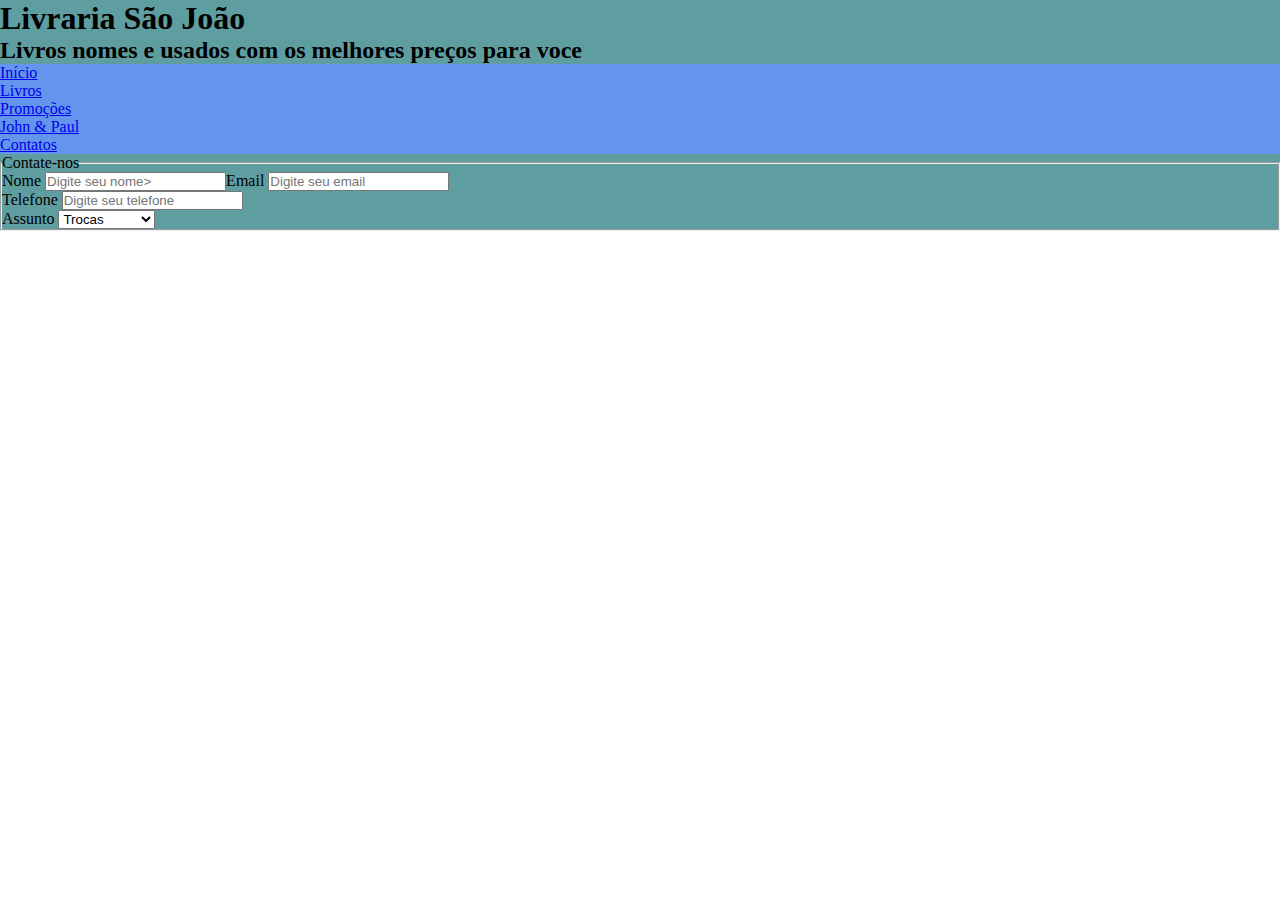
==== pages/contato.html @ 98c925c4 "atualização" ====
<!DOCTYPE html>
<html lang="pt-br" dir="ltr">
<head>
    <meta charset="UTF-8">
    <meta http-equiv="X-UA-Compatible" content="IE=edge">
    <meta name="viewport" content="width=device-width, initial-scale=1.0">
    <title>Contato</title>
    <link rel="stylesheet" href="../css/estilo.css">
</head>
<body>
    <header id="topo">
        <h1>Livraria São João</h1>

        <h2>Livros nomes e usados com os melhores preços para voce</h2>
        
        <div id="logo">
    
        </div>

        <nav id="menu">
            <ul>
                <li> <a href="#">Início</a></li>
                <li> <a href="produtos.html">Livros</a></li>
                <li><a href="#">Promoções</a></li>
                <li><a href="sobre.html">John & Paul</a></li>
                <li><a href="contato.html">Contatos</a></li>
            </ul>
        </nav>

        <main class="contato">
            <form action="">
                <fieldset>
                    <legend>Contate-nos</legend>
                    <div>
                        <label for="nome">Nome</label>
                        <input type="text" name="nome" id="nome" placeholder="Digite seu nome>
                    </div>
                    <div>
                        <label for="email">Email</label>
                        <input type="email" name="email" id="email" placeholder="Digite seu email">
                    </div>
                    <div>
                        <label for="">Telefone</label>
                        <input type="tel" name="tel" id="tel" placeholder="Digite seu telefone">
                    </div>
                    <div>
                        <label for="">Assunto</label>
                        <select name="assunto" id="assunto">
                        <option value="1">Trocas</option>
                        <option value="2">Atendimento</option>
                        <option value="3">Comercial</option>
                        <option value="4">Outros</option>
                    </div>
                    <div>
                        <label for="mens">Deixe aqui seu recado</label>
                        <br>
                        <textarea name="mens" id="mens" cols="30" rows="10"></textarea>
                    </div>
                    <div>
                        <button type="submit">Enviar</button>
                        <button type="reset">Apagar</button>
                    </div>
                </fieldset>
            </form>
        </main>
        <footer id="rodape">
            <ul>
                <li> <a href="#">Início</a></li>
                <li> <a href="produtos.html">Livros</a></li>
                <li><a href="#">Promoções</a></li>
                <li><a href="sobre.html">John & Paul</a></li>
                <li><a href="contato.html">Contatos</a></li>
            </ul>
            <p>"2024. Livraria John & Paul - &copy; Todos os direitos reservados"</p>
        </footer>
    </header>
</body>
</html>
---- css/estilo.css ----
* {
    margin: 0;
    padding: 0;
    box-sizing: border-box;
}
/**************Header*************/
#topo {
    background-color: cadetblue ;
}
#menu {
    background-color: cornflowerblue;
}
.destaques {
    background-color: dodgerblue;
}
#rodape {
    background-color: lightseagreen;
}
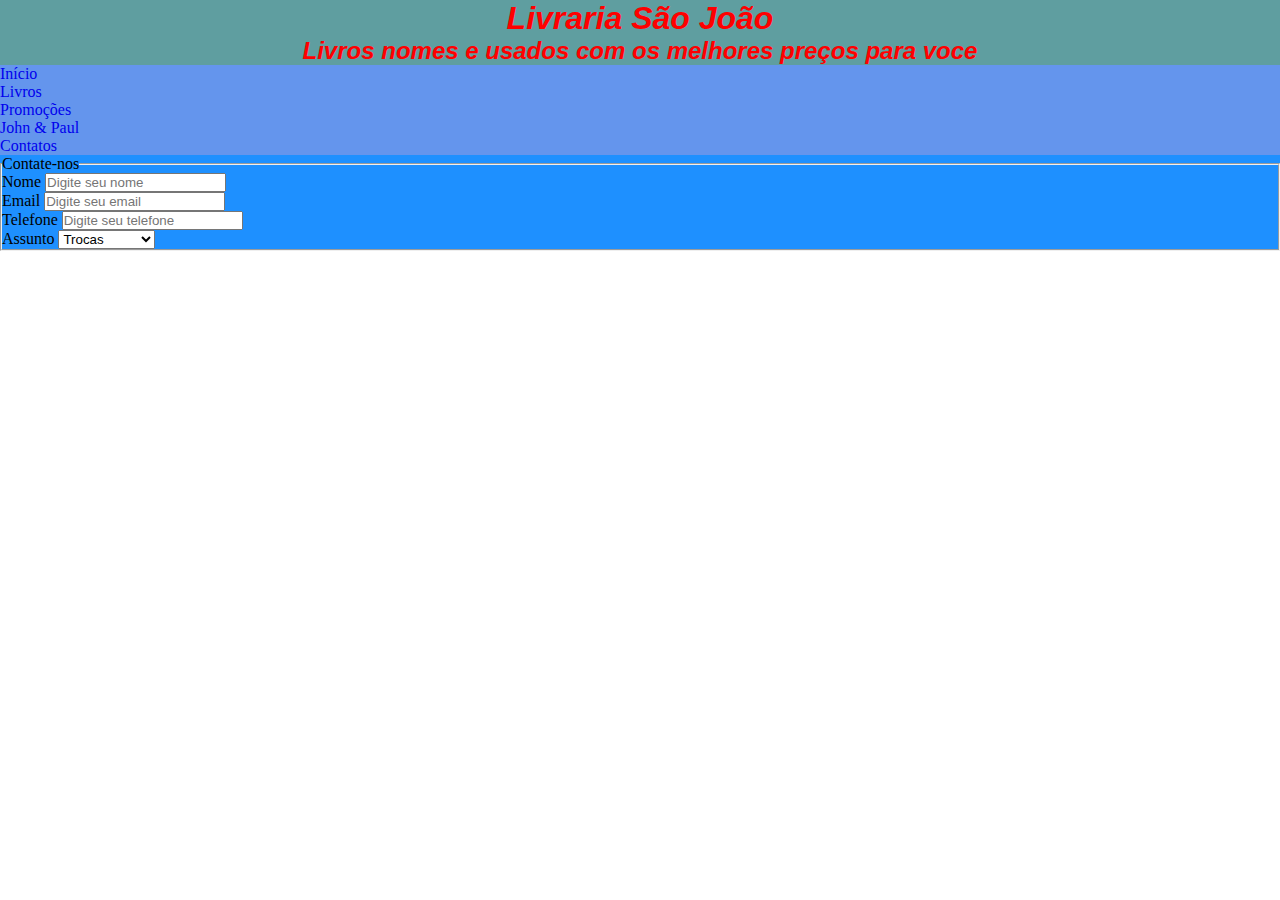
==== commit c66ddc9a: "mudanças" ====
--- a/pages/contato.html
+++ b/pages/contato.html
@@ -12,15 +12,11 @@
         <h1>Livraria São João</h1>
 
         <h2>Livros nomes e usados com os melhores preços para voce</h2>
-        
-        <div id="logo">
-    
-        </div>
-
+    </header>
         <nav id="menu">
             <ul>
-                <li> <a href="#">Início</a></li>
-                <li> <a href="produtos.html">Livros</a></li>
+                <li><a href="../index.html">Início</a></li>
+                <li><a href="produtos.html">Livros</a></li>
                 <li><a href="#">Promoções</a></li>
                 <li><a href="sobre.html">John & Paul</a></li>
                 <li><a href="contato.html">Contatos</a></li>
@@ -33,7 +29,7 @@
                     <legend>Contate-nos</legend>
                     <div>
                         <label for="nome">Nome</label>
-                        <input type="text" name="nome" id="nome" placeholder="Digite seu nome>
+                        <input type="text" name="nome" id="nome" placeholder="Digite seu nome">
                     </div>
                     <div>
                         <label for="email">Email</label>
@@ -63,16 +59,17 @@
                 </fieldset>
             </form>
         </main>
+
         <footer id="rodape">
             <ul>
-                <li> <a href="#">Início</a></li>
-                <li> <a href="produtos.html">Livros</a></li>
+                <li><a href="../index.html">Início</a></li>
+                <li><a href="produtos.html">Livros</a></li>
                 <li><a href="#">Promoções</a></li>
                 <li><a href="sobre.html">John & Paul</a></li>
                 <li><a href="contato.html">Contatos</a></li>
             </ul>
             <p>"2024. Livraria John & Paul - &copy; Todos os direitos reservados"</p>
         </footer>
-    </header>
+        
 </body>
 </html>--- a/css/estilo.css
+++ b/css/estilo.css
@@ -3,17 +3,44 @@
     padding: 0;
     box-sizing: border-box;
 }
-/**************Header*************/
+
 #topo {
-    background-color: cadetblue ;
+    background-color: cadetblue;
+    font-family: Arial, Helvetica, sans-serif;
+    font-style: oblique;
+    text-align: center;
+    color: red;
 }
+
 #menu {
     background-color: cornflowerblue;
 }
-.destaques {
+
+.destaques, .produtos, .sobre, .contato{
     background-color: dodgerblue;
 }
+
 #rodape {
     background-color: lightseagreen;
 }
 
+p {
+    font-weight: 800;
+    color: gold;
+}
+
+a {
+    text-decoration: none;
+}
+
+a:visited {
+    color: deeppink;
+}
+
+a:hover {
+    background-color: crimson;
+    color: rgb(78, 50, 205);
+    font-size: 20px;
+    margin: 5px;
+    border: solid 2px white;
+}
